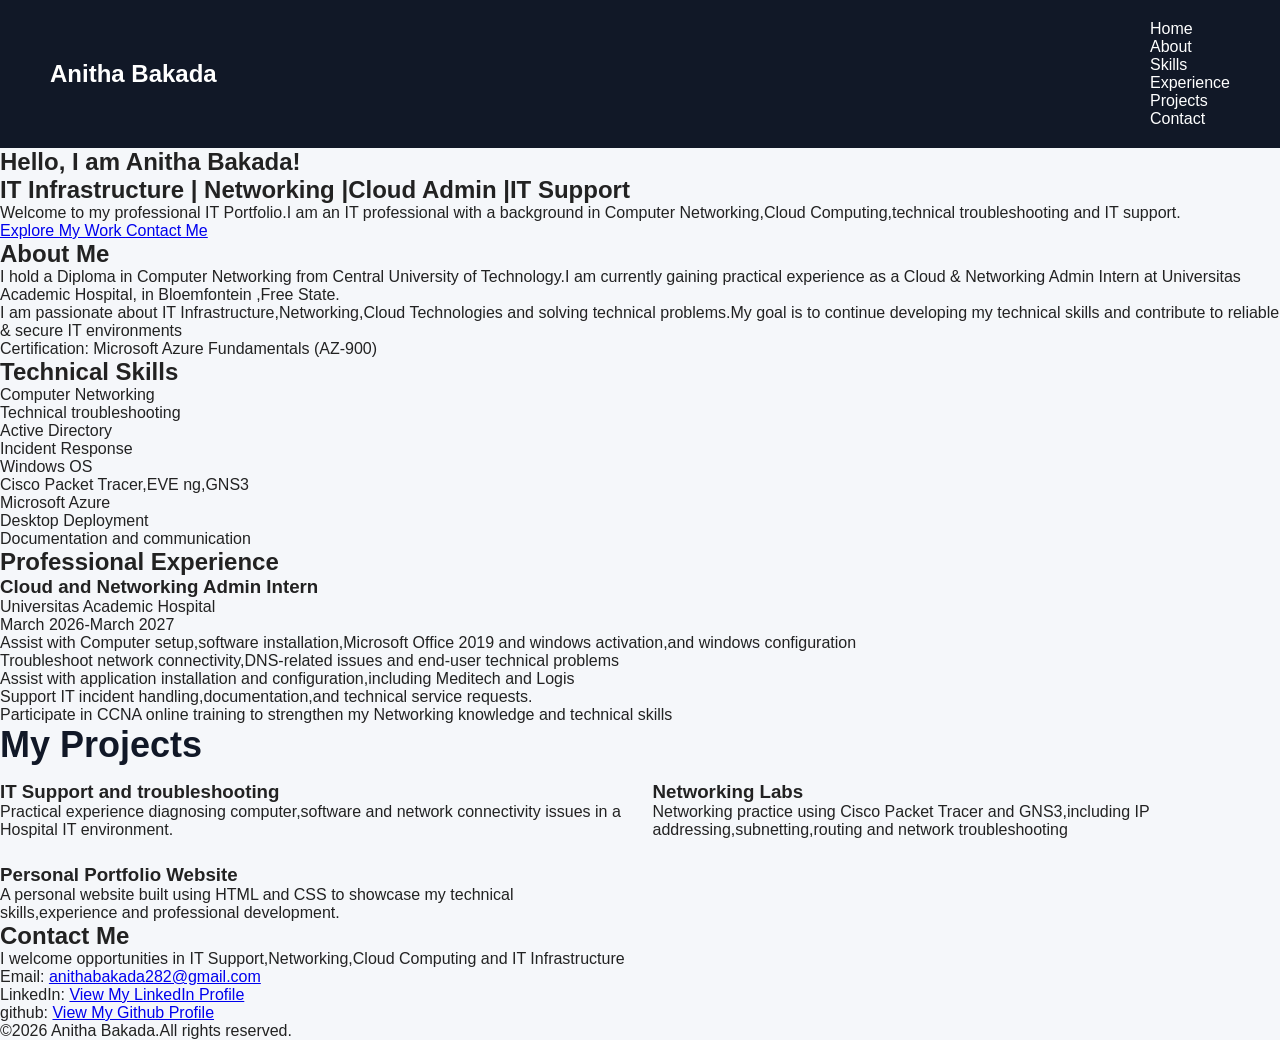
==== index.html @ a0534cb0 "Add files via upload" ====
<!DOCTYPE html>
<html lang="eng">

<head>
    <meta charset="UTP-8">
    <meta name="viewport" content="width=device-width,initial-scale=1.0">
    <title>Anitha Bakada |  IT Portfolio</title>
    <link rel="stylesheet" href="style.css">

</head>
<body>
    <header>
        <nav>
            <h2>Anitha Bakada</h2>
            <ul>
            <li><a href="#home">Home</a></li>
            <li><a href="#about">About</a></li>
            <li><a href="#Skills">Skills</a></li>
            <li><a href="#Experience">Experience</a></li>
            <li><a href="#Projects">Projects</a></li>
            <li><a href="#Contact">Contact</a></li>
            </ul>
        </nav>
    </header>
    <section id="Home">
        <h1>Hello, I am Anitha Bakada!</h1>
        <h2>IT Infrastructure | Networking |Cloud Admin |IT Support</h2>
        <p>Welcome to my professional IT Portfolio.I am an IT professional with a background in Computer Networking,Cloud Computing,technical troubleshooting and IT support.</p>
        <div class="home-buttons">
            <a href="#projects" class="btn">Explore My Work </a>
            <a href="#contact" class="btn btn-outline">Contact Me </a>
        </div>
    </section>
    <section id="About">
        <h2>About Me</h2>
        <p> I hold a Diploma in Computer Networking from Central University of Technology.I am currently gaining practical experience as a Cloud & Networking Admin Intern at Universitas Academic Hospital, in Bloemfontein ,Free State.</p>
        <p>I am passionate about IT Infrastructure,Networking,Cloud Technologies and solving technical problems.My goal is to continue developing my technical skills and contribute to reliable & secure IT environments</p>
        <p>Certification: Microsoft Azure Fundamentals (AZ-900)</p>

    </section>
    <section id="skills">
        <h2>Technical Skills</h2>
        <div class="Skills-container">
            <div class="skill">Computer Networking</div>
            <div class="skill">Technical troubleshooting</div>
            <div class="skill">Active Directory</div>
            <div class="skill">Incident Response</div>
            <div class="skill">Windows OS</div>
            <div class="skill">Cisco Packet Tracer,EVE ng,GNS3</div>
            <div class="skill">Microsoft Azure</div>
            <div class="skill">Desktop Deployment</div>
            <div class="skill">Documentation and communication</div>
        </div>
    </section>
    <section id="experience">
        <h2>Professional Experience</h2>
        <div class="experience-card">
            <h3>Cloud and Networking Admin Intern</h3>
            <p class="company">Universitas Academic Hospital</p>
            <p class="date">March 2026-March 2027</p>
            <ul>
                <li>Assist with Computer setup,software installation,Microsoft Office 2019 and windows activation,and windows configuration</li>
                <li>Troubleshoot network connectivity,DNS-related issues and end-user technical problems</li>
                <li>Assist with application installation and configuration,including Meditech and Logis</li>
                <li>Support IT incident handling,documentation,and technical service requests.</li>
                <li>Participate in CCNA online training to strengthen my Networking knowledge and technical skills</li>

            </ul>
        </div>
    </section>
    <section id="projects">
        <h2>My Projects</h2>
        <div class="projects-container">
            <div class="projects-card">
                <h3>IT Support and troubleshooting</h3>
                <p>Practical experience diagnosing computer,software and network connectivity issues in a Hospital IT environment.</p>
            </div>
            <div class="projects-card">
                <h3>Networking Labs</h3>
                <p>Networking practice using Cisco Packet Tracer and GNS3,including IP addressing,subnetting,routing and network troubleshooting</p>
            </div>
            
            <div class="projects-card">
                <h3>Personal Portfolio Website</h3>
                <p>A personal website built using HTML and CSS to showcase my technical skills,experience and professional development.</p>

            </div>
        </div>
    </section>
    <section id="contact">
        <h2>Contact Me</h2>
        <p>I welcome opportunities in IT Support,Networking,Cloud Computing and IT Infrastructure</p>
        <p>Email: <a href="mailto:anithabakada282@gmail.com">anithabakada282@gmail.com</a></p>
        <p>LinkedIn: <a href="https://www.linkedin.com/in/anitha-bakada-22550a250/" target="_blank" rel="noopener noreferrer">View My LinkedIn Profile</a></p>
        <p>github: <a href="https://github.com/anithabakada282-lang" target="_blank" rel="noopener noreferrer">View My Github Profile</a></p>

    </section>
    <footer>
        <p> &copy;2026 Anitha Bakada.All rights reserved.</p>

    </footer>
</body>
</html>
---- style.css ----
* {
margin: 0;
padding: 0;
box-sizing: border-box;
}
body {
    font-family: Arial,sans-serif;
    background: #f5f7fa;
    color: #222;
}
header {
    background: #111827;
    padding: 20px 50px;

}
nav {
    max-width: 1200px;
    margin: auto;

    display: flex;
    justify-content: space-between;
    align-items: center;
}
nav h2 {
    color: white;
}
nav ul {
    color: white;
    list-style: none;
    gap: 25px;
}
nav a {
    color: white;
    text-decoration: none;
    font-size: 16px;

}
nav a:hover {
    color: #60a5fa;

}
#home h1 {
    font-size: 55px;
    margin-bottom: 15px;
}
#home h2 {
    font-size: 28px;
    margin-bottom: 20px;
}
#home p {
    font-size: 20px;
    max-width: 700px;
}
#Projects {
    max-width: 1200px;
    margin: auto;
    padding: 70px 50px;
}
#projects h2{
    font-size: 36px;
    margin-bottom: 15px;
    color: #111827;
}
.section-intro {
    color: #64748b;
    line-height: 1.7;
    margin-bottom: 30px;
}
.projects-container {
    display: grid;
    grid-template-columns: repeat(2,minmax(0, 1fr));
    gap: 25px;
}
.project-card {
    background: #ffffff;
    padding: 28px;
    border: 1px solid #e2e8f0;
    border-radius: 12px;
    box-shadow: 0 25px 18px rgba(15,23,42,0.06);
    transition: transform 0.3s ease, box-shadow 0.3s ease;
}
.project-card:hover {
    transform: translateY(-5px);
    box-shadow: 0 12px 28px rgba(15,23,42,0.12);

}
.project-card h3 {
    color: #111827;
    font-size: 21px;
    margin-bottom: 12px;
}
.project-type {
    color: #2563eb;
    font-size: 14px;
    font-weight: bold;
    margin-bottom: 16px;
}
.project-card p{
    line-height: 1.7;
    margin-bottom: 16px;
}
.project-card h4 {
    color: #334155;
    margin-bottom: 10px;
}
.project-card ul {
    padding-left: 20px;
    margin-bottom: 22px;
}
.project-card li {
    color: #475569;
    line-height: 1.8;
}
.project-link {
    display: inline-block;
    color: #2563eb;
    text-decoration: none;
    font-weight: bold;
    margin-top: 5px;
}
.project-link:hover {
    color: #1d4ed8;
    text-decoration: underline;
}
@media (max-width: 768px) {
    nav {
        flex-direction: column;
        gap: 20px;
    }
    nav ul {
        flex-wrap: wrap;
        justify-content: center;
    }
    #home {
        padding: 30px;
    }
    #home h1 {
        font-size: 40px;
    }
    #projects {
        padding: 40px 25px;
    }
    #projects h2{
        font-size: 30px;
    }
    .projects-container {
        grid-template-columns: 1fr;
    }
}
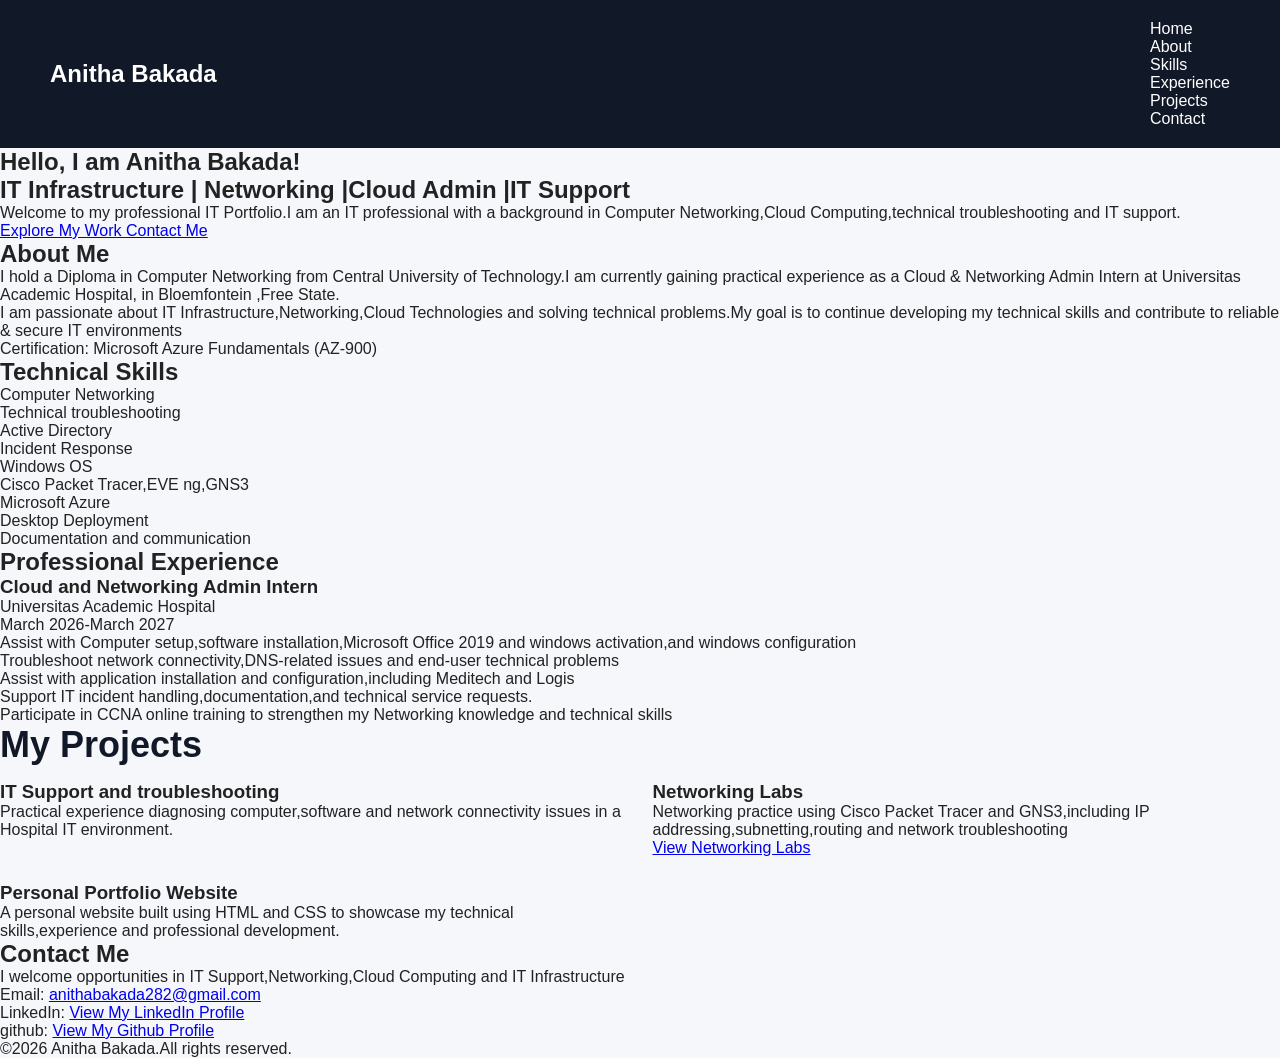
==== commit de76eff9: "Update index.html" ====
--- a/index.html
+++ b/index.html
@@ -78,6 +78,7 @@
             <div class="projects-card">
                 <h3>Networking Labs</h3>
                 <p>Networking practice using Cisco Packet Tracer and GNS3,including IP addressing,subnetting,routing and network troubleshooting</p>
+                <a href="https://github.com/anithabakada282-lang/networking-labs" target="blank" rel="nonopener noreferrer">View Networking Labs</a>
             </div>
             
             <div class="projects-card">
